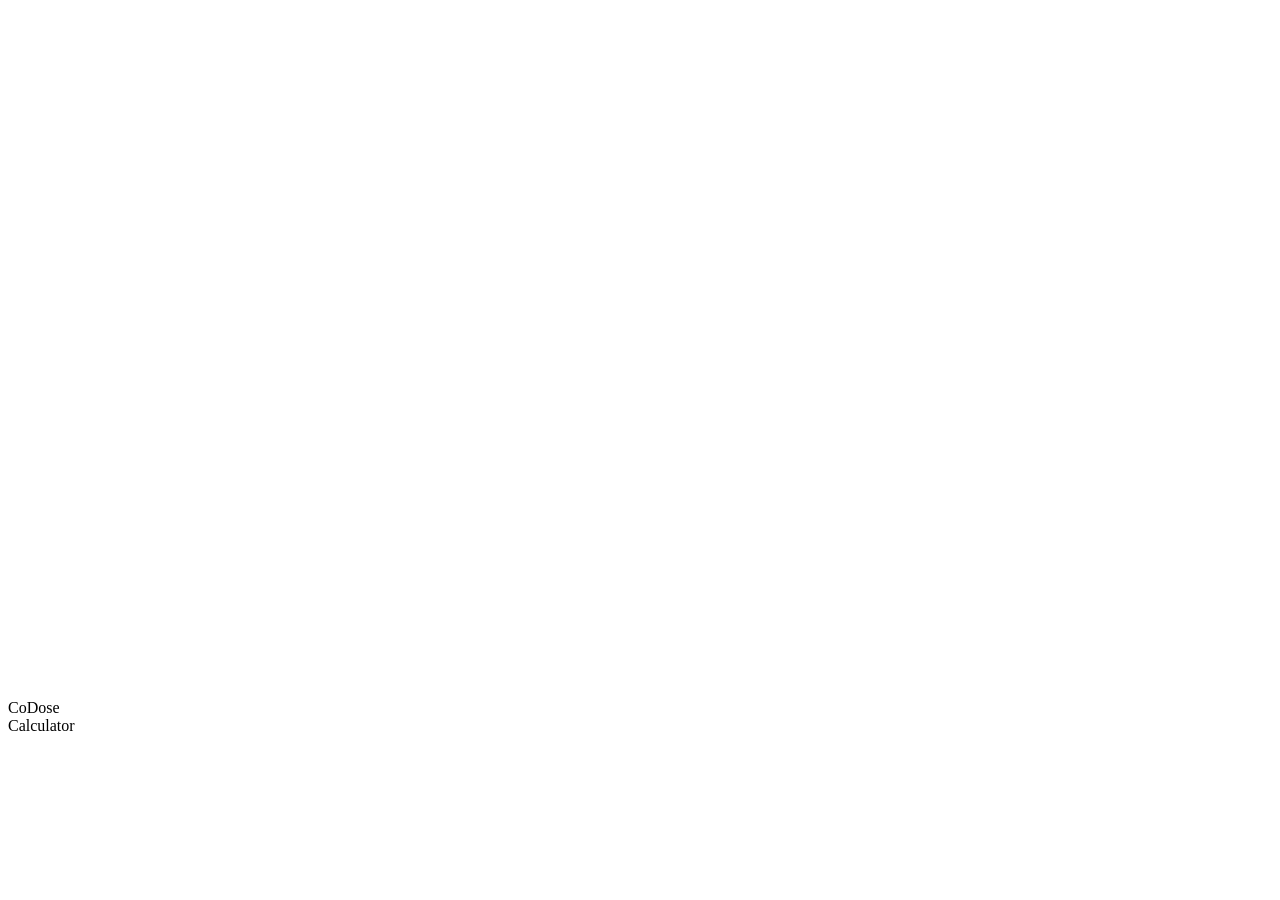
==== Animasi_Masuk/index.html @ 701f71f4 "Redisign & Refactoring" ====
<!DOCTYPE html>
<html lang="id">
<head>
<meta charset="utf-8">
<meta name="viewport" content="width=device-width,initial-scale=1,viewport-fit=cover">
<meta name="theme-color" content="#F5F3EE">
<title>CoDose — Splash</title>
<link rel="preconnect" href="https://fonts.googleapis.com">
<link rel="preconnect" href="https://fonts.gstatic.com" crossorigin>
<link href="https://fonts.googleapis.com/css2?family=Nunito:wght@600;800&display=swap" rel="stylesheet">
<link rel="stylesheet" href="css/splash.css">
</head>
<body>
<!-- ===== CoDose splash (salin blok ini ke web app utama) ===== -->
<div id="codose-splash" class="cd-splash" data-hold="1400" data-autohide="false" data-dev="true" role="img" aria-label="CoDose Calculator">
  <div class="cd-stage">
    <svg id="cd-logo" class="cd-logo" viewBox="0 0 460 250" aria-hidden="true">
      <defs>
        <radialGradient id="cd-grad" cx=".32" cy=".25" r=".95">
          <stop offset="0" stop-color="#3DBDB0"/><stop offset=".55" stop-color="#0F766E"/><stop offset="1" stop-color="#0A5A54"/>
        </radialGradient>
        <radialGradient id="cd-sh"><stop offset="0" stop-color="#10302D" stop-opacity=".24"/><stop offset="1" stop-color="#10302D" stop-opacity="0"/></radialGradient>
        <path id="cd-c-shape" d="M190.9 69.1A72 72 0 1 1 89.1 69.1" fill="none" stroke-width="40" stroke-linecap="round"/>
        <path id="cd-shape" fill-rule="evenodd"/>
      </defs>
      <ellipse id="cd-ground" cx="230" cy="226" rx="165" ry="10" fill="url(#cd-sh)" opacity="0"/>
      <g id="cd-c" opacity="0">
        <use href="#cd-c-shape" stroke="#073F3A" transform="translate(0 9)"/>
        <use href="#cd-c-shape" stroke="#094A44" transform="translate(0 4.5)"/>
        <use href="#cd-c-shape" stroke="url(#cd-grad)"/>
      </g>
      <g id="cd-ball" opacity="0">
        <use id="cd-u1" href="#cd-shape" fill="#073F3A"/>
        <use id="cd-u2" href="#cd-shape" fill="#094A44"/>
        <use id="cd-u3" href="#cd-shape" fill="url(#cd-grad)"/>
        <g id="cd-mark"><rect x="4" y="-2.2" width="9" height="4.4" rx="2.2" fill="#fff" opacity=".4"/></g>
      </g>
    </svg>
    <div class="cd-name">CoDose</div>
    <div class="cd-sub">Calculator</div>
  </div>
</div>
<!-- ===== end splash ===== -->
<script src="js/splash.js"></script>
</body>
</html>
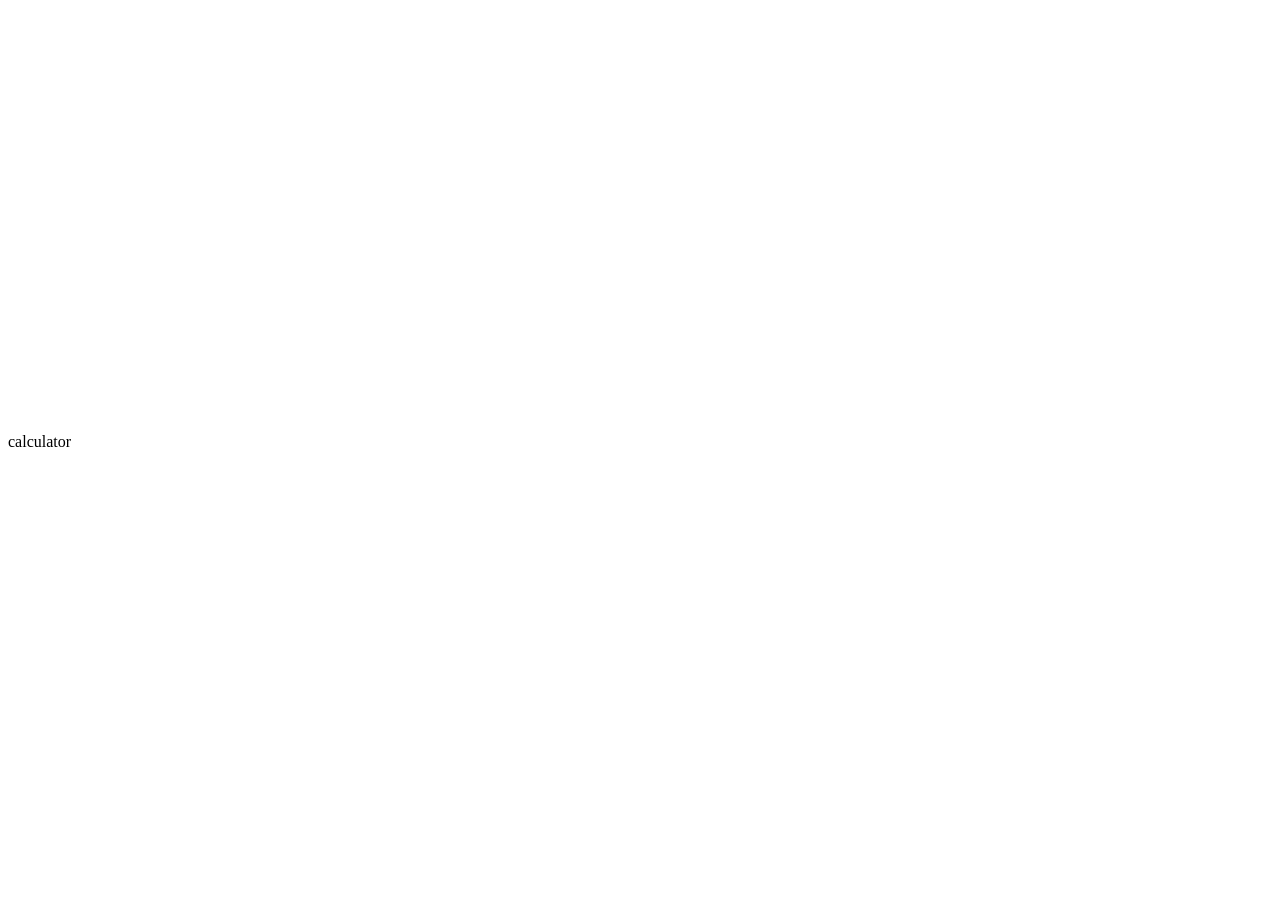
==== commit 2ab16c0e: "add animation" ====
--- a/Animasi_Masuk/index.html
+++ b/Animasi_Masuk/index.html
@@ -3,41 +3,34 @@
 <head>
 <meta charset="utf-8">
 <meta name="viewport" content="width=device-width,initial-scale=1,viewport-fit=cover">
-<meta name="theme-color" content="#F5F3EE">
+<meta name="theme-color" content="#102F60">
 <title>CoDose — Splash</title>
 <link rel="preconnect" href="https://fonts.googleapis.com">
 <link rel="preconnect" href="https://fonts.gstatic.com" crossorigin>
-<link href="https://fonts.googleapis.com/css2?family=Nunito:wght@600;800&display=swap" rel="stylesheet">
+<link href="https://fonts.googleapis.com/css2?family=Nunito:wght@300;400&display=swap" rel="stylesheet">
 <link rel="stylesheet" href="css/splash.css">
 </head>
 <body>
 <!-- ===== CoDose splash (salin blok ini ke web app utama) ===== -->
-<div id="codose-splash" class="cd-splash" data-hold="1400" data-autohide="false" data-dev="true" role="img" aria-label="CoDose Calculator">
+<div id="codose-splash" class="cd-splash" data-hold="1600" data-autohide="false" data-dev="true" role="img" aria-label="CoDose calculator">
   <div class="cd-stage">
-    <svg id="cd-logo" class="cd-logo" viewBox="0 0 460 250" aria-hidden="true">
-      <defs>
-        <radialGradient id="cd-grad" cx=".32" cy=".25" r=".95">
-          <stop offset="0" stop-color="#3DBDB0"/><stop offset=".55" stop-color="#0F766E"/><stop offset="1" stop-color="#0A5A54"/>
-        </radialGradient>
-        <radialGradient id="cd-sh"><stop offset="0" stop-color="#10302D" stop-opacity=".24"/><stop offset="1" stop-color="#10302D" stop-opacity="0"/></radialGradient>
-        <path id="cd-c-shape" d="M190.9 69.1A72 72 0 1 1 89.1 69.1" fill="none" stroke-width="40" stroke-linecap="round"/>
-        <path id="cd-shape" fill-rule="evenodd"/>
-      </defs>
-      <ellipse id="cd-ground" cx="230" cy="226" rx="165" ry="10" fill="url(#cd-sh)" opacity="0"/>
-      <g id="cd-c" opacity="0">
-        <use href="#cd-c-shape" stroke="#073F3A" transform="translate(0 9)"/>
-        <use href="#cd-c-shape" stroke="#094A44" transform="translate(0 4.5)"/>
-        <use href="#cd-c-shape" stroke="url(#cd-grad)"/>
-      </g>
-      <g id="cd-ball" opacity="0">
-        <use id="cd-u1" href="#cd-shape" fill="#073F3A"/>
-        <use id="cd-u2" href="#cd-shape" fill="#094A44"/>
-        <use id="cd-u3" href="#cd-shape" fill="url(#cd-grad)"/>
-        <g id="cd-mark"><rect x="4" y="-2.2" width="9" height="4.4" rx="2.2" fill="#fff" opacity=".4"/></g>
+    <svg id="cd-logo" class="cd-logo" viewBox="-330 -110 660 220" aria-hidden="true">
+      <defs><path id="cd-c-path" d="M33.4 -39.8A52 52 0 1 0 33.4 39.8"/></defs>
+      <g id="cd-world">
+        <g fill="none" stroke="#fff" stroke-width="22" stroke-linecap="round" stroke-linejoin="round">
+          <use id="cd-C" href="#cd-c-path" opacity="0"/>
+          <circle id="cd-o1" r="34" opacity="0"/>
+          <circle id="cd-o2" r="34" opacity="0"/>
+          <path id="cd-s" d="M13 -27.9A17 17 0 1 0 0 0A17 17 0 1 1 -13 27.9" opacity="0"/>
+          <path id="cd-e" d="M-34 0H34A34 34 0 1 0 26.05 21.9" opacity="0"/>
+        </g>
+        <g id="cd-ball" opacity="0">
+          <path id="cd-shape" fill-rule="evenodd"/>
+          <g id="cd-dot"><circle cx="13" r="3.2" fill="#fff" opacity=".9"/></g>
+        </g>
       </g>
     </svg>
-    <div class="cd-name">CoDose</div>
-    <div class="cd-sub">Calculator</div>
+    <div class="cd-sub">calculator</div>
   </div>
 </div>
 <!-- ===== end splash ===== -->
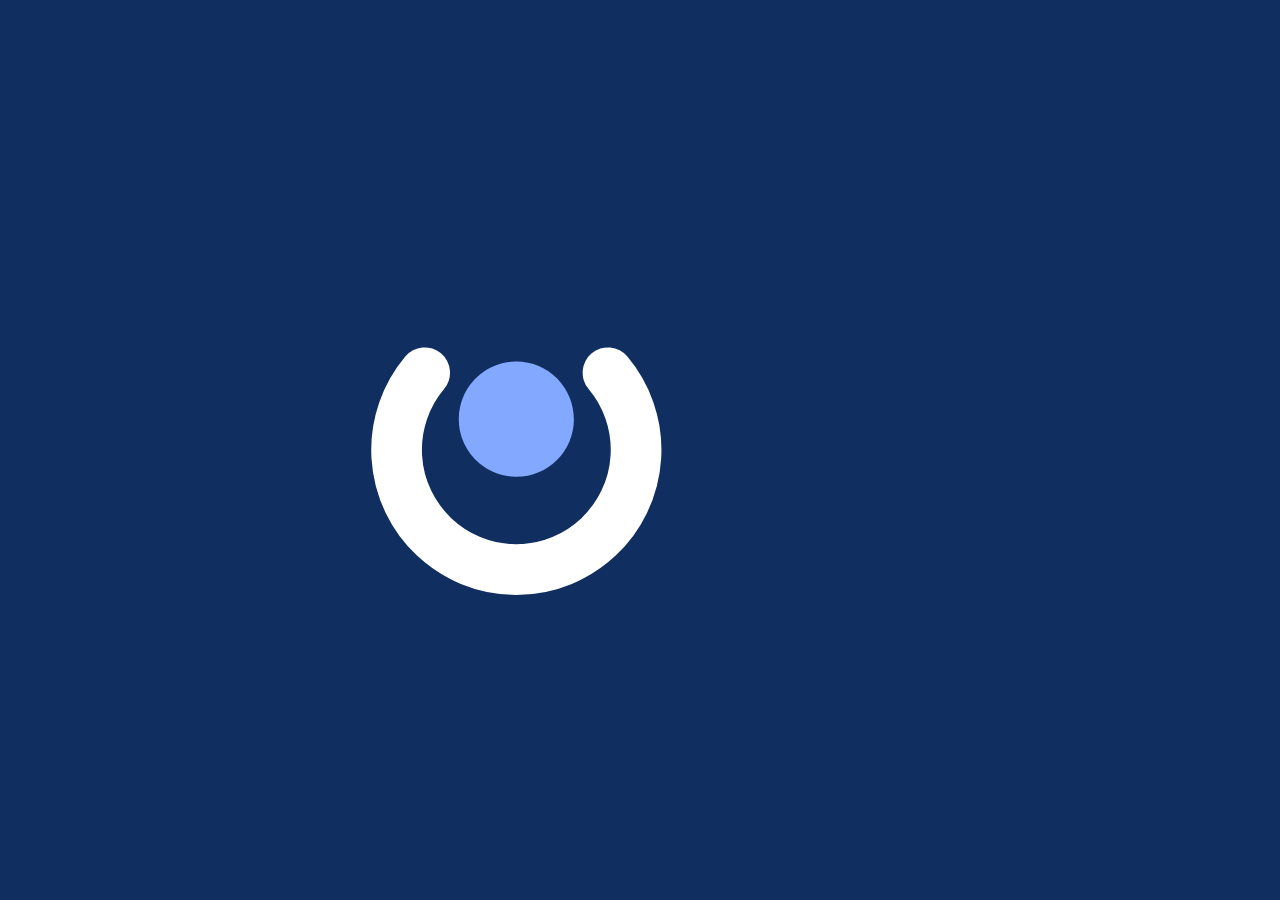
==== commit e0f75474: "update animation" ====
--- a/Animasi_Masuk/index.html
+++ b/Animasi_Masuk/index.html
@@ -8,7 +8,7 @@
 <link rel="preconnect" href="https://fonts.googleapis.com">
 <link rel="preconnect" href="https://fonts.gstatic.com" crossorigin>
 <link href="https://fonts.googleapis.com/css2?family=Nunito:wght@300;400&display=swap" rel="stylesheet">
-<link rel="stylesheet" href="css/splash.css">
+<link rel="stylesheet" href="splash.css">
 </head>
 <body>
 <!-- ===== CoDose splash (salin blok ini ke web app utama) ===== -->
@@ -26,7 +26,6 @@
         </g>
         <g id="cd-ball" opacity="0">
           <path id="cd-shape" fill-rule="evenodd"/>
-          <g id="cd-dot"><circle cx="13" r="3.2" fill="#fff" opacity=".9"/></g>
         </g>
       </g>
     </svg>
@@ -34,6 +33,6 @@
   </div>
 </div>
 <!-- ===== end splash ===== -->
-<script src="js/splash.js"></script>
+<script src="splash.js"></script>
 </body>
 </html>
--- a/Animasi_Masuk/splash.css
+++ b/Animasi_Masuk/splash.css
@@ -0,0 +1,17 @@
+.cd-splash{
+  --cd-bg:#102F60; --cd-fg:#FFFFFF;
+  --cd-w:min(90vw,760px,170vh);
+  position:fixed; inset:0; z-index:9999; display:grid; place-items:center;
+  background:var(--cd-bg); color:var(--cd-fg); overflow:hidden;
+  transition:opacity .5s ease, visibility .5s;
+  font-family:"Nunito","Varela Round",ui-rounded,"SF Pro Rounded",system-ui,sans-serif;
+}
+.cd-splash[hidden]{display:none}
+.cd-splash.is-hidden{opacity:0; visibility:hidden; pointer-events:none}
+.cd-stage{position:relative; width:var(--cd-w); will-change:transform}
+.cd-logo{display:block; width:100%; height:auto; overflow:visible}
+.cd-sub{
+  position:absolute; left:50%; top:calc(100% - var(--cd-w)*.045);
+  white-space:nowrap; font-weight:300; font-size:calc(var(--cd-w)*.09); line-height:1.1;
+  opacity:0; transform:translateX(-50%); transform-origin:50% 50%; will-change:transform,opacity,filter;
+}
